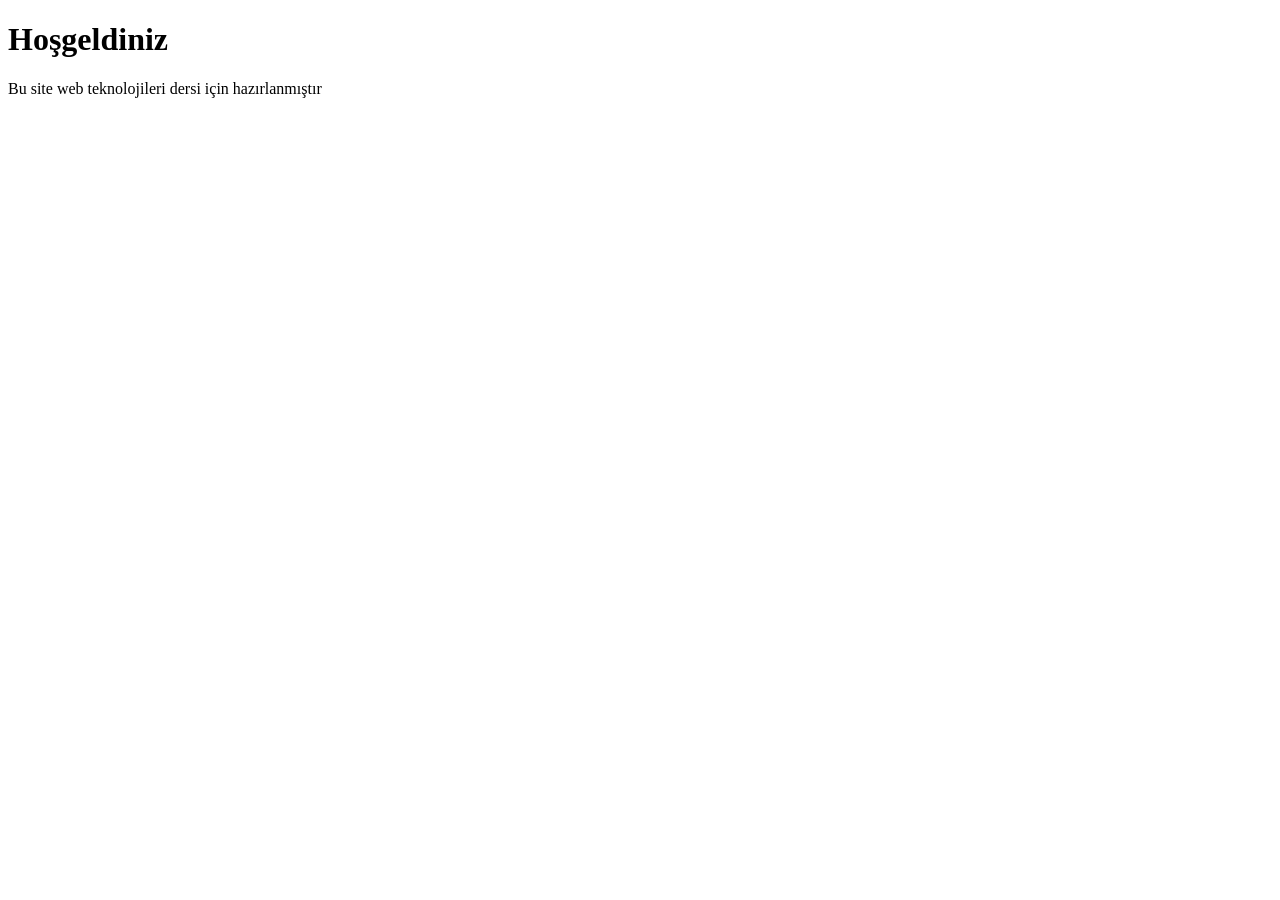
==== index.html @ 8a26b626 "Proje Başlangıcı index.html dosyasını oluşturmaya başladım" ====
<!DOCTYPE html>
<html lang="tr">
<head>
  <meta charset="UTF-8">
  <meta name="viewport" content="width=device-width, initial-scale=1.0">
  <title>ANA SAYFA</title>
</head>
<body>
  <h1>Hoşgeldiniz</h1>
  <p>Bu site web teknolojileri dersi için hazırlanmıştır</p>
</body> 
</html>
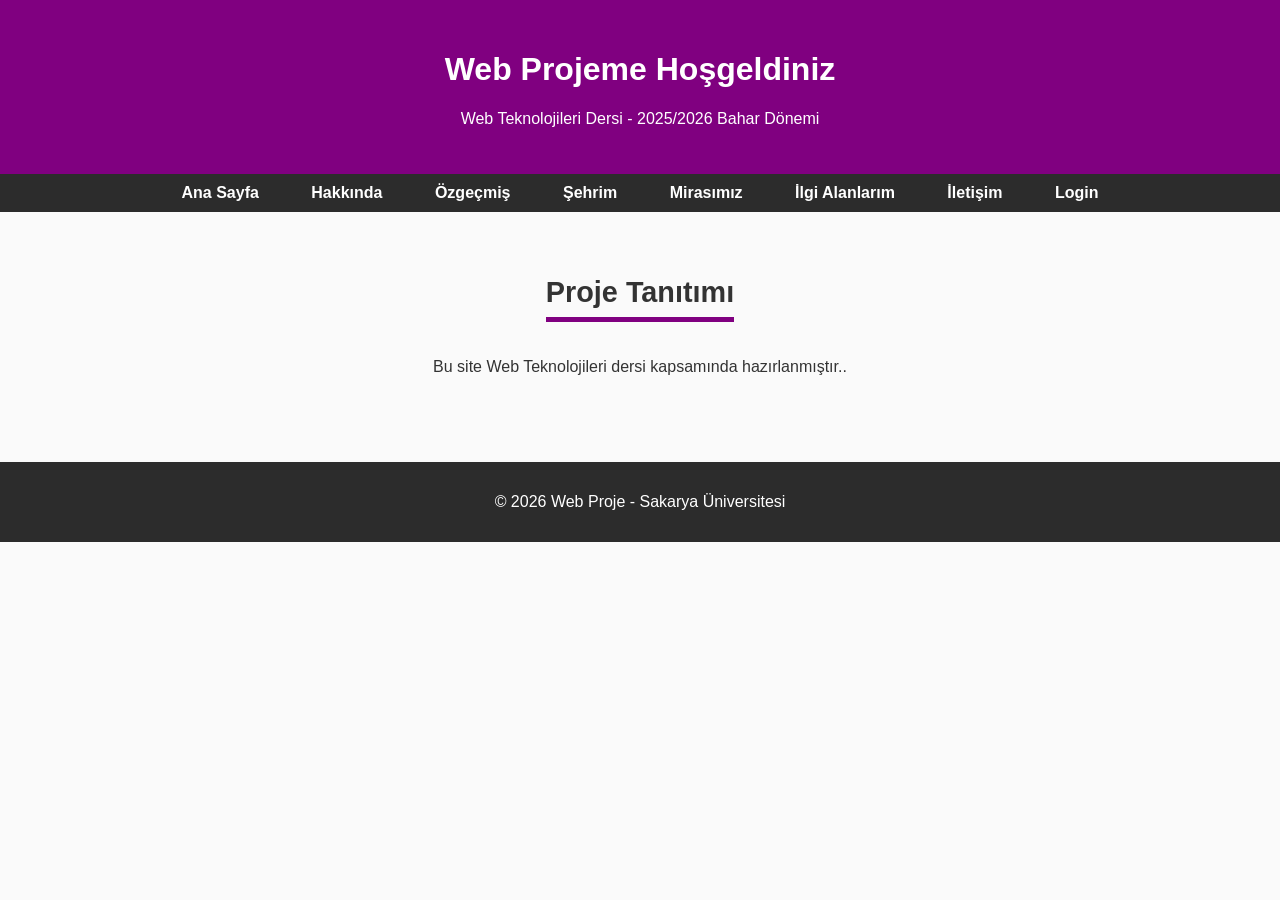
==== commit 89063e7a: "index.html dosyasını geliştirdim ve style.css dosyasını ekledim." ====
--- a/index.html
+++ b/index.html
@@ -2,11 +2,40 @@
 <html lang="tr">
 <head>
   <meta charset="UTF-8">
+  <meta name="description" content="Web Teknolojileri dersi için hazırlanan proje">
+  <meta name="author" content="Senin İsmin">
   <meta name="viewport" content="width=device-width, initial-scale=1.0">
-  <title>ANA SAYFA</title>
+  <title>Ana Sayfa</title>
+  <link rel="stylesheet" href="css/style.css">
 </head>
 <body>
-  <h1>Hoşgeldiniz</h1>
-  <p>Bu site web teknolojileri dersi için hazırlanmıştır</p>
-</body> 
+  <header>
+    <h1>Web Projeme Hoşgeldiniz</h1>
+    <p>Web Teknolojileri Dersi - 2025/2026 Bahar Dönemi</p>
+  </header>
+
+  <nav>
+    <ul>
+      <li><a href="index.html">Ana Sayfa</a></li>
+      <li><a href="hakkinda.html">Hakkında</a></li>
+      <li><a href="cv.html">Özgeçmiş</a></li>
+      <li><a href="sehrim.html">Şehrim</a></li>
+      <li><a href="mirasimiz.html">Mirasımız</a></li>
+      <li><a href="ilgi.html">İlgi Alanlarım</a></li>
+      <li><a href="iletisim.html">İletişim</a></li>
+      <li><a href="login.html">Login</a></li>
+    </ul>
+  </nav>
+
+  <main>
+    <section class="tanitim">
+      <h2>Proje Tanıtımı</h2>
+      <p>Bu site Web Teknolojileri dersi kapsamında hazırlanmıştır..</p>
+    </section>
+  </main>
+
+  <footer>
+    <p>&copy; 2026 Web Proje - Sakarya Üniversitesi</p>
+  </footer>
+</body>
 </html>
--- a/css/style.css
+++ b/css/style.css
@@ -0,0 +1,72 @@
+
+body {
+  font-family: 'Segoe UI', Arial, sans-serif;
+  margin: 0;
+  background-color: #fafafa;
+  color: #333;
+}
+
+
+header {
+  background-color: purple;
+  color: white;
+  padding: 30px 20px;
+  text-align: center;
+  box-shadow: 0 2px 5px rgba(0,0,0,0.2);
+}
+
+
+nav {
+  background-color: #2c2c2c;
+}
+nav ul {
+  list-style: none;
+  margin: 0;
+  padding: 10px;
+  text-align: center;
+}
+nav ul li {
+  display: inline-block;
+  margin: 0 12px;
+}
+nav ul li a {
+  color: white;
+  text-decoration: none;
+  font-weight: bold;
+  padding: 8px 12px;
+  transition: all 0.3s ease;
+}
+nav ul li a:hover {
+  background-color: purple;
+  border-radius: 4px;
+}
+
+
+main {
+  padding: 40px 20px;
+  text-align: center;
+}
+.tanitim h2 {
+  border-bottom: 5px solid purple; /* Daha kalın çizgi */
+  display: inline-block;
+  padding-bottom: 8px;
+  margin-bottom: 20px;
+  font-size: 1.8em;
+}
+
+
+footer {
+  background-color: #2c2c2c;
+  color: white;
+  text-align: center;
+  padding: 15px;
+  margin-top: 30px;
+}
+
+
+@media (max-width: 600px) {
+  nav ul li {
+    display: block;
+    margin: 8px 0;
+  }
+}
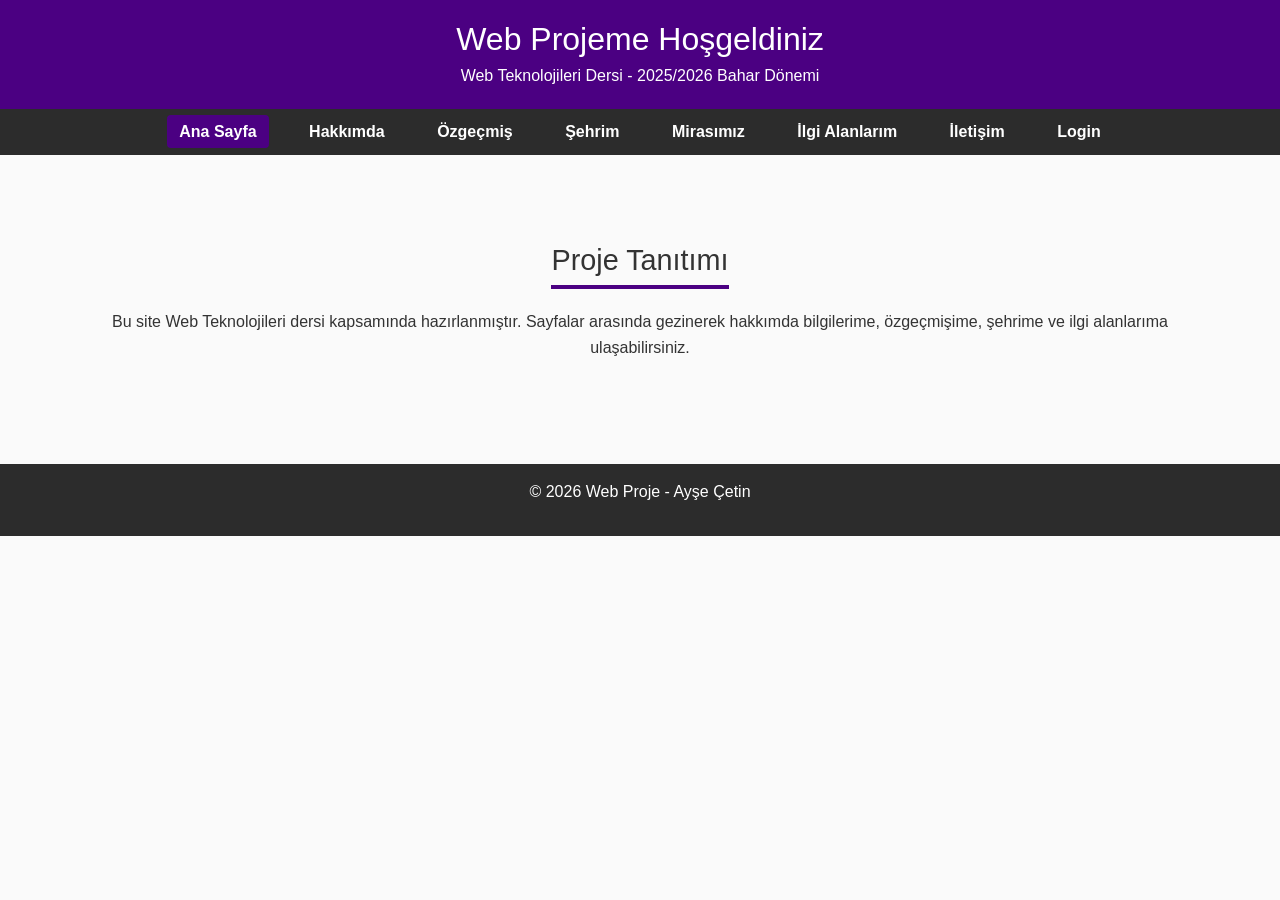
==== commit b2ba79b2: "Tasarımımı geliştirdim ve hakkimda.html dosyamı oluşturdum. İletisim,cv,login,mirasimiz,sehrim,ilgi " ====
--- a/index.html
+++ b/index.html
@@ -2,22 +2,27 @@
 <html lang="tr">
 <head>
   <meta charset="UTF-8">
-  <meta name="description" content="Web Teknolojileri dersi için hazırlanan proje">
-  <meta name="author" content="Senin İsmin">
+  <meta name="description" content="Web Teknolojileri dersi projesi">
+  <meta name="author" content="Ayşe">
   <meta name="viewport" content="width=device-width, initial-scale=1.0">
   <title>Ana Sayfa</title>
+  
+  <link href="https://cdn.jsdelivr.net/npm/bootstrap@5.3.2/dist/css/bootstrap.min.css" rel="stylesheet">
+
   <link rel="stylesheet" href="css/style.css">
 </head>
 <body>
+ 
   <header>
     <h1>Web Projeme Hoşgeldiniz</h1>
     <p>Web Teknolojileri Dersi - 2025/2026 Bahar Dönemi</p>
   </header>
 
+
   <nav>
     <ul>
-      <li><a href="index.html">Ana Sayfa</a></li>
-      <li><a href="hakkinda.html">Hakkında</a></li>
+      <li><a class="active" href="index.html">Ana Sayfa</a></li>
+      <li><a href="hakkimda.html">Hakkımda</a></li>
       <li><a href="cv.html">Özgeçmiş</a></li>
       <li><a href="sehrim.html">Şehrim</a></li>
       <li><a href="mirasimiz.html">Mirasımız</a></li>
@@ -27,15 +32,17 @@
     </ul>
   </nav>
 
-  <main>
-    <section class="tanitim">
+  <main class="container my-5">
+    <section>
       <h2>Proje Tanıtımı</h2>
-      <p>Bu site Web Teknolojileri dersi kapsamında hazırlanmıştır..</p>
+      <p>Bu site Web Teknolojileri dersi kapsamında hazırlanmıştır. 
+      Sayfalar arasında gezinerek hakkımda bilgilerime, özgeçmişime, şehrime ve ilgi alanlarıma ulaşabilirsiniz.</p>
     </section>
   </main>
 
+ 
   <footer>
-    <p>&copy; 2026 Web Proje - Sakarya Üniversitesi</p>
+    <p>&copy; 2026 Web Proje - Ayşe Çetin</p>
   </footer>
 </body>
 </html>
--- a/css/style.css
+++ b/css/style.css
@@ -4,15 +4,26 @@
   margin: 0;
   background-color: #fafafa;
   color: #333;
+  line-height: 1.6;
+   text-align:center;
 }
 
 
 header {
-  background-color: purple;
+  background-color: #4B0082; 
   color: white;
-  padding: 30px 20px;
+  padding: 20px 15px;
   text-align: center;
   box-shadow: 0 2px 5px rgba(0,0,0,0.2);
+}
+header h1 {
+  margin: 0;
+  font-size: 2em;
+ 
+}
+header p {
+  margin: 5px 0 0;
+  
 }
 
 
@@ -36,22 +47,49 @@
   padding: 8px 12px;
   transition: all 0.3s ease;
 }
-nav ul li a:hover {
-  background-color: purple;
+nav ul li a:hover,
+nav ul li a.active {
+  background-color: #4B0082;
   border-radius: 4px;
+}
+
+
+.profile-photo {
+  width: 400px;      
+  height: auto;
+  border-radius: 8px;
+  box-shadow: 0 2px 8px rgba(0,0,0,0.3);
 }
 
 
 main {
   padding: 40px 20px;
-  text-align: center;
 }
-.tanitim h2 {
-  border-bottom: 5px solid purple; /* Daha kalın çizgi */
+main h2 {
+  border-bottom: 4px solid #4B0082;
   display: inline-block;
   padding-bottom: 8px;
   margin-bottom: 20px;
   font-size: 1.8em;
+}
+
+
+.card {
+  background-color: #fff;
+  border: 1px solid #ddd;
+  border-radius: 8px;
+}
+
+
+.hobi-list {
+  list-style-type: disc;
+  list-style-position: inside; 
+  padding-left: 0;
+  margin: 10px 0;
+}
+.hobi-list li {
+  margin: 6px 0;
+  font-size: 1em;
 }
 
 
@@ -64,9 +102,15 @@
 }
 
 
-@media (max-width: 600px) {
+@media (max-width: 768px) {
   nav ul li {
     display: block;
     margin: 8px 0;
   }
+  main {
+    padding: 20px;
+  }
+  .profile-photo {
+    width: 180px; 
+  }
 }
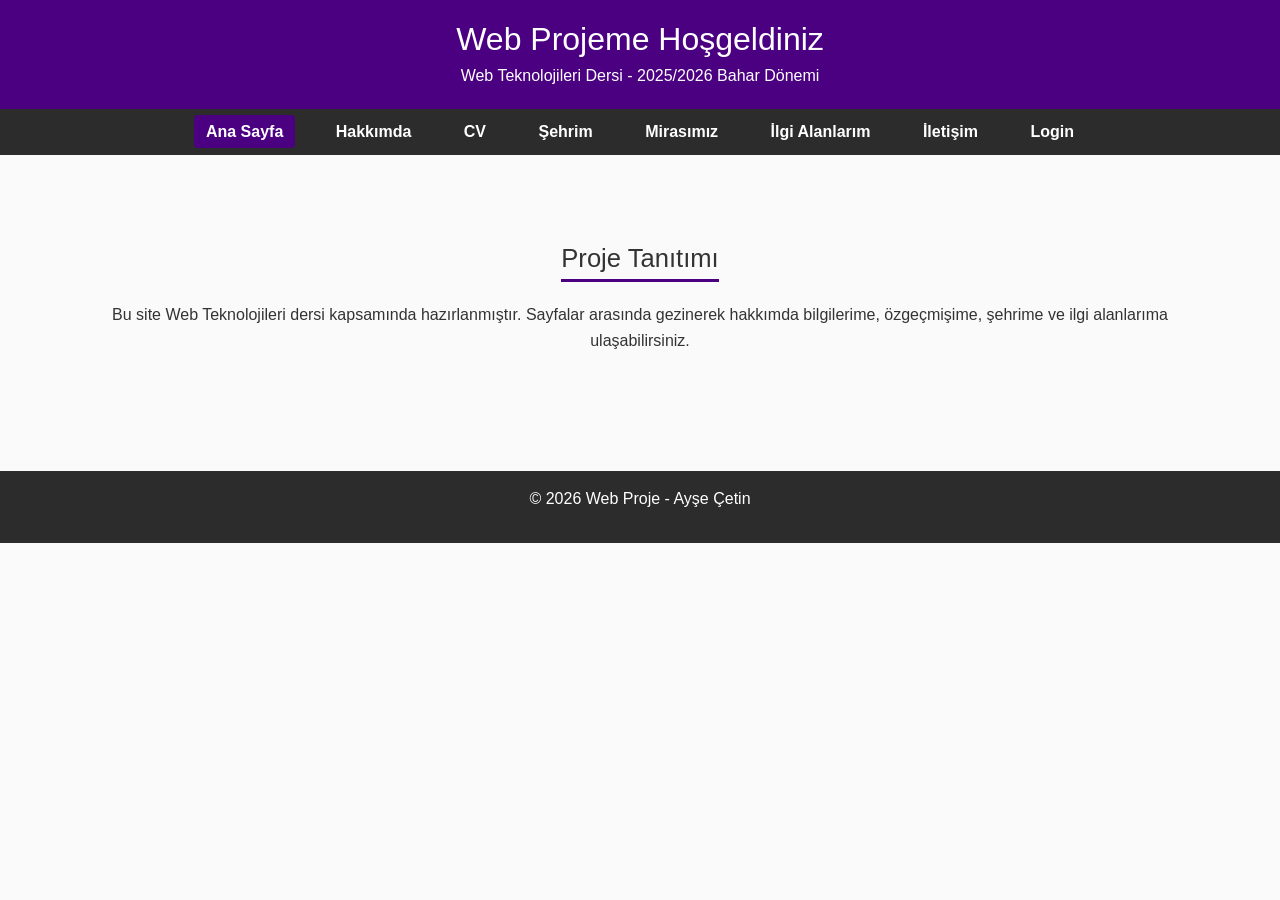
==== commit 790a5764: "cv.html dosyamı oluşturdum." ====
--- a/index.html
+++ b/index.html
@@ -23,7 +23,7 @@
     <ul>
       <li><a class="active" href="index.html">Ana Sayfa</a></li>
       <li><a href="hakkimda.html">Hakkımda</a></li>
-      <li><a href="cv.html">Özgeçmiş</a></li>
+      <li><a href="cv.html">CV</a></li>
       <li><a href="sehrim.html">Şehrim</a></li>
       <li><a href="mirasimiz.html">Mirasımız</a></li>
       <li><a href="ilgi.html">İlgi Alanlarım</a></li>
--- a/css/style.css
+++ b/css/style.css
@@ -7,7 +7,6 @@
   line-height: 1.6;
    text-align:center;
 }
-
 
 header {
   background-color: #4B0082; 
@@ -25,7 +24,6 @@
   margin: 5px 0 0;
   
 }
-
 
 nav {
   background-color: #2c2c2c;
@@ -53,7 +51,6 @@
   border-radius: 4px;
 }
 
-
 .profile-photo {
   width: 400px;      
   height: auto;
@@ -61,18 +58,17 @@
   box-shadow: 0 2px 8px rgba(0,0,0,0.3);
 }
 
-
 main {
   padding: 40px 20px;
 }
+
 main h2 {
-  border-bottom: 4px solid #4B0082;
+  border-bottom: 3px solid #4B0082;
   display: inline-block;
-  padding-bottom: 8px;
+  padding-bottom: 6px;
   margin-bottom: 20px;
-  font-size: 1.8em;
+  font-size: 1.6em;
 }
-
 
 .card {
   background-color: #fff;
@@ -92,7 +88,6 @@
   font-size: 1em;
 }
 
-
 footer {
   background-color: #2c2c2c;
   color: white;
@@ -100,7 +95,6 @@
   padding: 15px;
   margin-top: 30px;
 }
-
 
 @media (max-width: 768px) {
   nav ul li {
@@ -114,3 +108,34 @@
     width: 180px; 
   }
 }
+
+
+section {
+  margin-bottom: 30px;
+}
+
+
+article {
+  margin-bottom: 15px;
+}
+article h3 {
+  margin-top: 0;
+  color: #333;
+  font-size: 1.2em;
+}
+article p {
+  margin: 5px 0;
+}
+
+
+ul {
+  list-style-type: disc;
+  list-style-position: inside;
+  padding-left:0;
+  margin: 10px 0;
+}
+ul li {
+  margin: 6px 0;
+  font-size: 1em;
+}
+
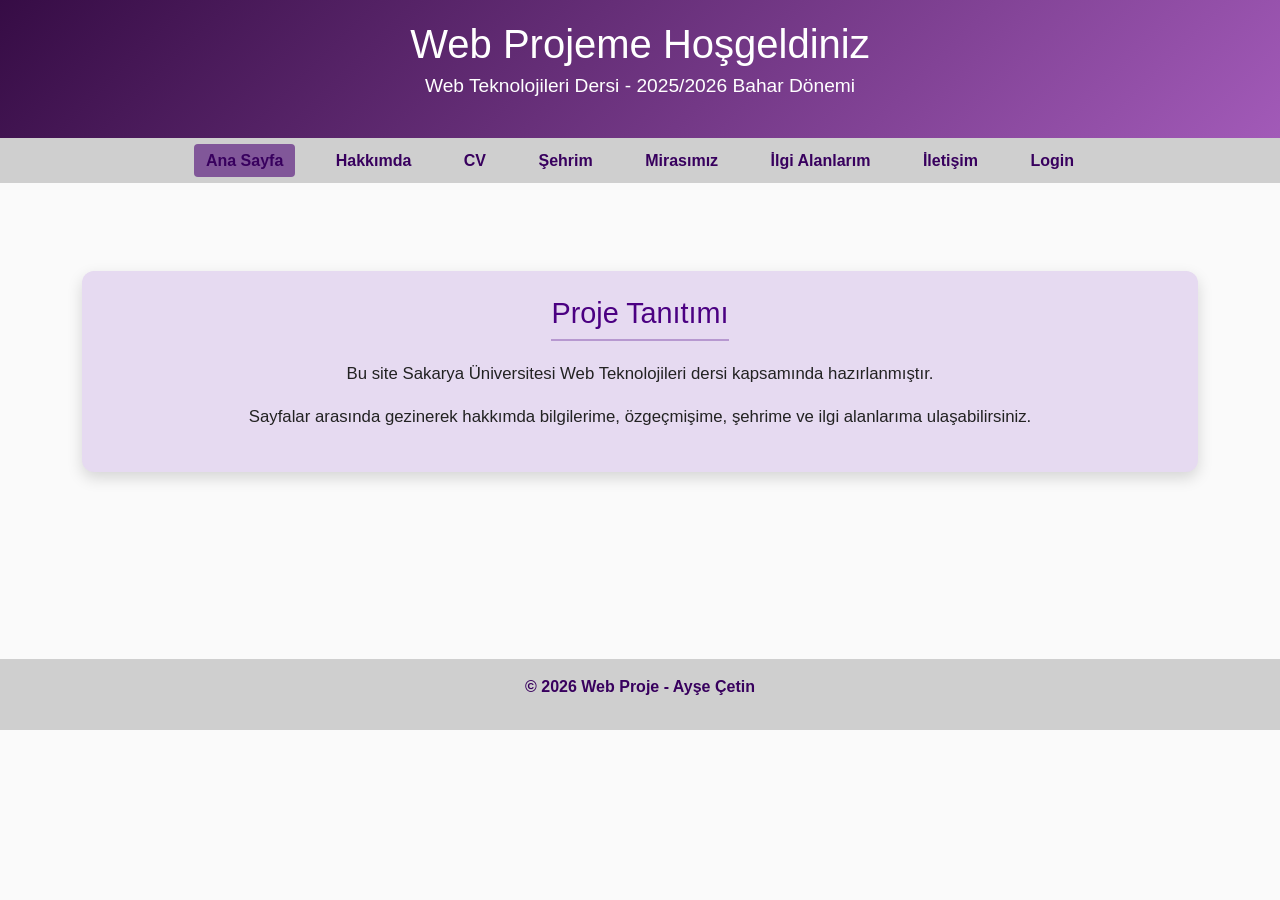
==== commit 475ade01: "İletişim.html  form.php dosyalarını  ve kontroller için form.js , vue.js dosyalarını oluşturdum. php" ====
--- a/index.html
+++ b/index.html
@@ -33,16 +33,18 @@
   </nav>
 
   <main class="container my-5">
-    <section>
-      <h2>Proje Tanıtımı</h2>
-      <p>Bu site Web Teknolojileri dersi kapsamında hazırlanmıştır. 
-      Sayfalar arasında gezinerek hakkımda bilgilerime, özgeçmişime, şehrime ve ilgi alanlarıma ulaşabilirsiniz.</p>
-    </section>
-  </main>
+  <section class="project-card">
+    <h2>Proje Tanıtımı</h2>
+    <p>Bu site Sakarya Üniversitesi Web Teknolojileri dersi kapsamında hazırlanmıştır.</p> 
+    <p>Sayfalar arasında gezinerek hakkımda bilgilerime, özgeçmişime, şehrime ve ilgi alanlarıma ulaşabilirsiniz.</p>
+  </section>
+</main>
+
+
 
  
   <footer>
-    <p>&copy; 2026 Web Proje - Ayşe Çetin</p>
+    <p><strong>&copy; 2026 Web Proje - Ayşe Çetin</strong></p>
   </footer>
 </body>
 </html>
--- a/css/style.css
+++ b/css/style.css
@@ -8,25 +8,54 @@
    text-align:center;
 }
 
+
 header {
-  background-color: #4B0082; 
+  background: linear-gradient(135deg, #360c45, #a25ab8); 
   color: white;
+  text-align: center;
   padding: 20px 15px;
-  text-align: center;
-  box-shadow: 0 2px 5px rgba(0,0,0,0.2);
 }
 header h1 {
   margin: 0;
-  font-size: 2em;
- 
+  font-size: 2.5em;
 }
 header p {
-  margin: 5px 0 0;
-  
+  margin-top: 3px;
+  font-size: 1.2em;
+}
+
+footer {
+  background-color: #cfcfcf;
+  color: rgb(56, 0, 94);
+  text-align: center;
+  padding: 15px;
+  margin-top: 117px;
+}
+.sakarya-link {
+  color: #4B0082;         
+  font-weight: bold;      
+  text-decoration: none;  
+}
+
+.sakarya-link:hover {
+  text-decoration: underline;
+  color: #360061;             
+}
+
+.github-link:hover {
+  text-decoration: underline; 
+  color: #360061;            
+}
+
+
+.github-link {
+  color: #4B0082;          
+  font-weight: bold;       
+  text-decoration: none;  
 }
 
 nav {
-  background-color: #2c2c2c;
+  background-color: #cfcfcf;
 }
 nav ul {
   list-style: none;
@@ -39,7 +68,7 @@
   margin: 0 12px;
 }
 nav ul li a {
-  color: white;
+  color: rgb(56, 0, 94);
   text-decoration: none;
   font-weight: bold;
   padding: 8px 12px;
@@ -47,7 +76,7 @@
 }
 nav ul li a:hover,
 nav ul li a.active {
-  background-color: #4B0082;
+  background-color: #815799;
   border-radius: 4px;
 }
 
@@ -88,12 +117,32 @@
   font-size: 1em;
 }
 
-footer {
-  background-color: #2c2c2c;
-  color: white;
-  text-align: center;
-  padding: 15px;
-  margin-top: 30px;
+
+
+.project-card {
+  background: #e6daf1;              
+  color: #222;                      
+  border-radius: 12px;              
+  padding: 25px;
+  box-shadow: 0 6px 15px rgba(0,0,0,0.15); 
+  transition: transform 0.3s ease;
+}
+
+.project-card:hover {
+  transform: translateY(-5px);     
+}
+
+.project-card h2 {
+  margin-top: 0;
+  font-size: 1.8em;
+  color: #4B0082;                   
+  border-bottom: 2px solid rgba(75,0,130,0.3);
+  padding-bottom: 8px;
+}
+
+.project-card p {
+  font-size: 1.05em;
+  line-height: 1.6;
 }
 
 @media (max-width: 768px) {
@@ -139,3 +188,178 @@
   font-size: 1em;
 }
 
+.sehrim-section h2 {
+  color: #4B0082;              
+  border-bottom: 3px solid #4B0082;
+  display: inline-block;
+  padding-bottom: 6px;
+  margin-bottom: 15px;
+  font-size: 1.6em;
+}
+
+.sehrim-list {
+  list-style-type: disc;
+  list-style-position: outside;   
+  padding-left: 20px;
+  margin: 10px 0;
+}
+.sehrim-list li {
+  margin: 6px 0;
+  font-size: 1em;
+}
+
+
+.carousel {
+  margin-top: 20px;
+  box-shadow: 0 2px 8px rgba(0,0,0,0.2);
+  border-radius: 8px;
+  overflow: hidden;
+}
+.carousel img {
+  max-height: 400px;
+  object-fit: cover;              
+}
+
+
+.miras-section h2 {
+  color: #4B0082;
+  border-bottom: 3px solid #4B0082; 
+  padding-bottom: 6px;
+  margin-bottom: 15px;
+  font-size: 1.6em;
+}
+
+
+.miras-section p {
+  font-size: 1.05em;
+  line-height: 1.7;
+  margin: 8px 0;
+}
+
+
+.miras-list {
+  list-style-type: none;
+  padding-left: 0;
+  margin: 10px 0;
+}
+.miras-list li {
+  background: #f3f0f9;
+  padding: 10px;
+  margin-bottom: 8px;
+  font-size: 1.05em;
+  line-height: 1.6;
+  border-radius: 5px; 
+}
+
+#mirasSlider {
+  margin-top: 20px;
+  box-shadow: 0 4px 12px rgba(0,0,0,0.3);
+  border-radius: 8px;
+  overflow: hidden;
+}
+#mirasSlider img {
+  max-height: 450px;
+  object-fit: cover;
+}
+
+.btn-link {
+  display: inline-block;
+  background-color: #4B0082;  
+  color: #fff;               
+  padding: 10px 18px;
+  border-radius: 6px;
+  text-decoration: none;
+  font-weight: bold;
+  transition: background-color 0.3s ease;
+}
+
+.btn-link:hover {
+  background-color: #6A0DAD;  
+  color: #fff;
+}
+
+.interest-card {
+  background: #fff;
+  border-radius: 12px;
+  padding: 25px;
+  margin-bottom: 25px;
+  box-shadow: 0 6px 15px rgba(0,0,0,0.1);
+}
+
+#loading {
+  font-size: 1.2em;
+  color: #4B0082;
+  margin-bottom: 20px;
+  font-weight: bold;
+}
+
+.film-card {
+  background: #f3f0f9;
+  border-radius: 10px;
+  padding: 15px;
+  box-shadow: 0 4px 12px rgba(0,0,0,0.1);
+  text-align: center;
+}
+.film-card h3 {
+  color: #4B0082;
+  margin-top: 10px;
+}
+
+.film-card p {
+  font-size: 0.95em;
+  line-height: 1.6;
+  color: #333;
+  text-align: justify;
+  margin-top: 10px;
+}
+
+
+form {
+  background: #f9f9f9;
+  padding: 20px;
+  border-radius: 8px;
+  max-width: 600px;
+  margin: auto;
+  box-shadow: 0 0 10px rgba(0,0,0,0.1);
+}
+
+label {
+  display: block;
+  margin-top: 10px;
+  font-weight: bold;
+  color: #4b0082;
+}
+
+input, select, textarea {
+  width: 100%;
+  padding: 8px;
+  margin-top: 5px;
+  border: 1px solid #ccc;
+  border-radius: 4px;
+}
+
+button {
+  background: #4b0082;
+  color: white;
+  border: none;
+  padding: 10px 15px;
+  margin-top: 15px;
+  margin-right: 10px;
+  border-radius: 4px;
+  cursor: pointer;
+}
+
+button:hover {
+  background: #6a0dad;
+}
+
+.form-card {
+  background: #d8b4e2; 
+  padding: 20px;
+  border-radius: 12px;
+  box-shadow: 0 4px 12px rgba(0,0,0,0.2);
+  width: 700px;  
+  height: auto;   
+  margin: 50px auto;
+}
+
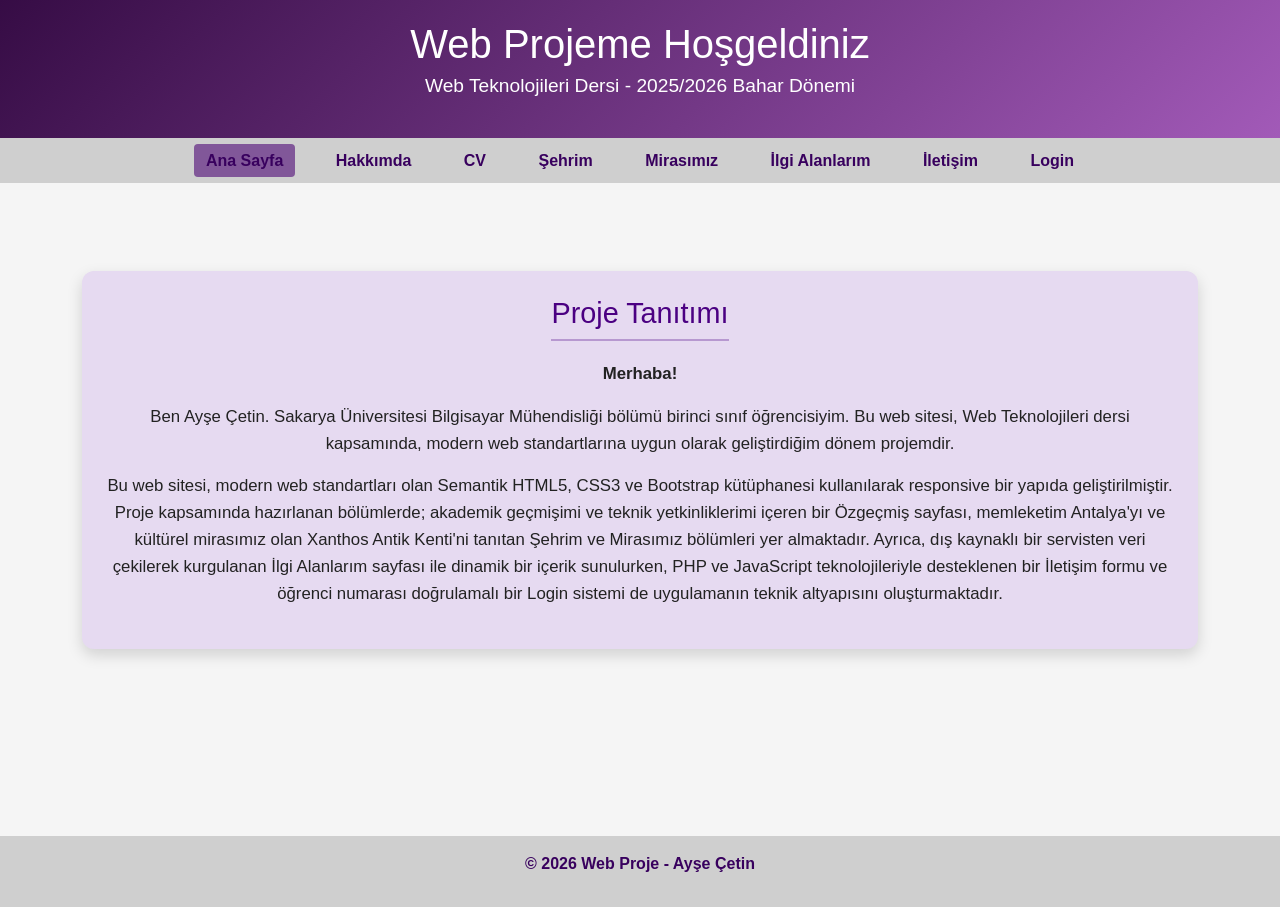
==== commit dd9b5360: "İletişim ve login sayfam dışında projemin tasarımı ve içeriğini  geliştirdim." ====
--- a/index.html
+++ b/index.html
@@ -35,8 +35,16 @@
   <main class="container my-5">
   <section class="project-card">
     <h2>Proje Tanıtımı</h2>
-    <p>Bu site Sakarya Üniversitesi Web Teknolojileri dersi kapsamında hazırlanmıştır.</p> 
-    <p>Sayfalar arasında gezinerek hakkımda bilgilerime, özgeçmişime, şehrime ve ilgi alanlarıma ulaşabilirsiniz.</p>
+    <p><strong>Merhaba!</strong></p>
+    <p> Ben Ayşe Çetin. Sakarya Üniversitesi Bilgisayar Mühendisliği bölümü birinci sınıf öğrencisiyim. 
+      Bu web sitesi, Web Teknolojileri dersi kapsamında, modern web standartlarına uygun olarak geliştirdiğim dönem projemdir.</p> 
+    <p>Bu web sitesi,
+       modern web standartları olan Semantik HTML5, CSS3 ve Bootstrap kütüphanesi kullanılarak responsive
+       bir yapıda geliştirilmiştir. Proje kapsamında hazırlanan bölümlerde; akademik geçmişimi ve 
+        teknik yetkinliklerimi içeren bir Özgeçmiş sayfası, memleketim Antalya'yı ve kültürel mirasımız olan Xanthos 
+        Antik Kenti'ni tanıtan Şehrim ve Mirasımız bölümleri yer almaktadır. Ayrıca, dış kaynaklı bir servisten veri çekilerek 
+        kurgulanan İlgi Alanlarım sayfası ile dinamik bir içerik sunulurken, PHP ve JavaScript teknolojileriyle desteklenen 
+      bir İletişim formu ve öğrenci numarası doğrulamalı bir Login sistemi de uygulamanın teknik altyapısını oluşturmaktadır.</p>
   </section>
 </main>
 
--- a/css/style.css
+++ b/css/style.css
@@ -2,7 +2,7 @@
 body {
   font-family: 'Segoe UI', Arial, sans-serif;
   margin: 0;
-  background-color: #fafafa;
+  background-color: #f5f5f5;
   color: #333;
   line-height: 1.6;
    text-align:center;
@@ -80,11 +80,14 @@
   border-radius: 4px;
 }
 
+
+
 .profile-photo {
-  width: 400px;      
-  height: auto;
-  border-radius: 8px;
-  box-shadow: 0 2px 8px rgba(0,0,0,0.3);
+  width: 310x; 
+  height: 310px;      
+  object-fit: cover;
+  border-radius: 60%; 
+  box-shadow: 0 30px 30px rgba(0, 0, 0, 0.2); 
 }
 
 main {
@@ -100,8 +103,8 @@
 }
 
 .card {
-  background-color: #fff;
-  border: 1px solid #ddd;
+  background-color: #e6daf1;
+  border: 1px solid #460000;
   border-radius: 8px;
 }
 
@@ -216,7 +219,7 @@
   overflow: hidden;
 }
 .carousel img {
-  max-height: 400px;
+  max-height: 500px;
   object-fit: cover;              
 }
 
@@ -363,3 +366,58 @@
   margin: 50px auto;
 }
 
+.login-card {
+  background: #d8b4e2;
+  padding: 20px;
+  border-radius: 12px;
+  box-shadow: 0 4px 12px rgba(0,0,0,0.2);
+  max-width: 400px;
+  margin: 30px auto;
+  text-align: center;
+}
+
+
+.card {
+  border-radius: 12px;
+  transition: transform 0.2s ease, box-shadow 0.2s ease;
+}
+
+.card:hover {
+  transform: translateY(-5px);
+  box-shadow: 0 8px 16px rgba(0,0,0,0.2);
+}
+
+.card-title {
+  color: #4b0082; /* mor ton */
+  margin-bottom: 1rem;
+}
+
+.badge {
+  font-size: 0.9rem;
+  margin: 0.2rem;
+}
+
+.sehrim-list {
+  list-style: none;
+  padding-left: 0;
+}
+
+.sehrim-list li {
+  background: #f9f9f9;
+  margin: 6px 0;
+  padding: 8px 12px;
+  border-radius: 6px;
+}
+h2 {
+  color: #4b0082;
+  border-bottom: 2px solid #4b0082;
+  padding-bottom: 5px;
+  margin-bottom: 15px;
+}
+
+.custom-card {
+  background-color: #e6daf1 !important; 
+  border-radius: 12px;
+  box-shadow: 0 4px 12px rgba(0,0,0,0.1);
+}
+
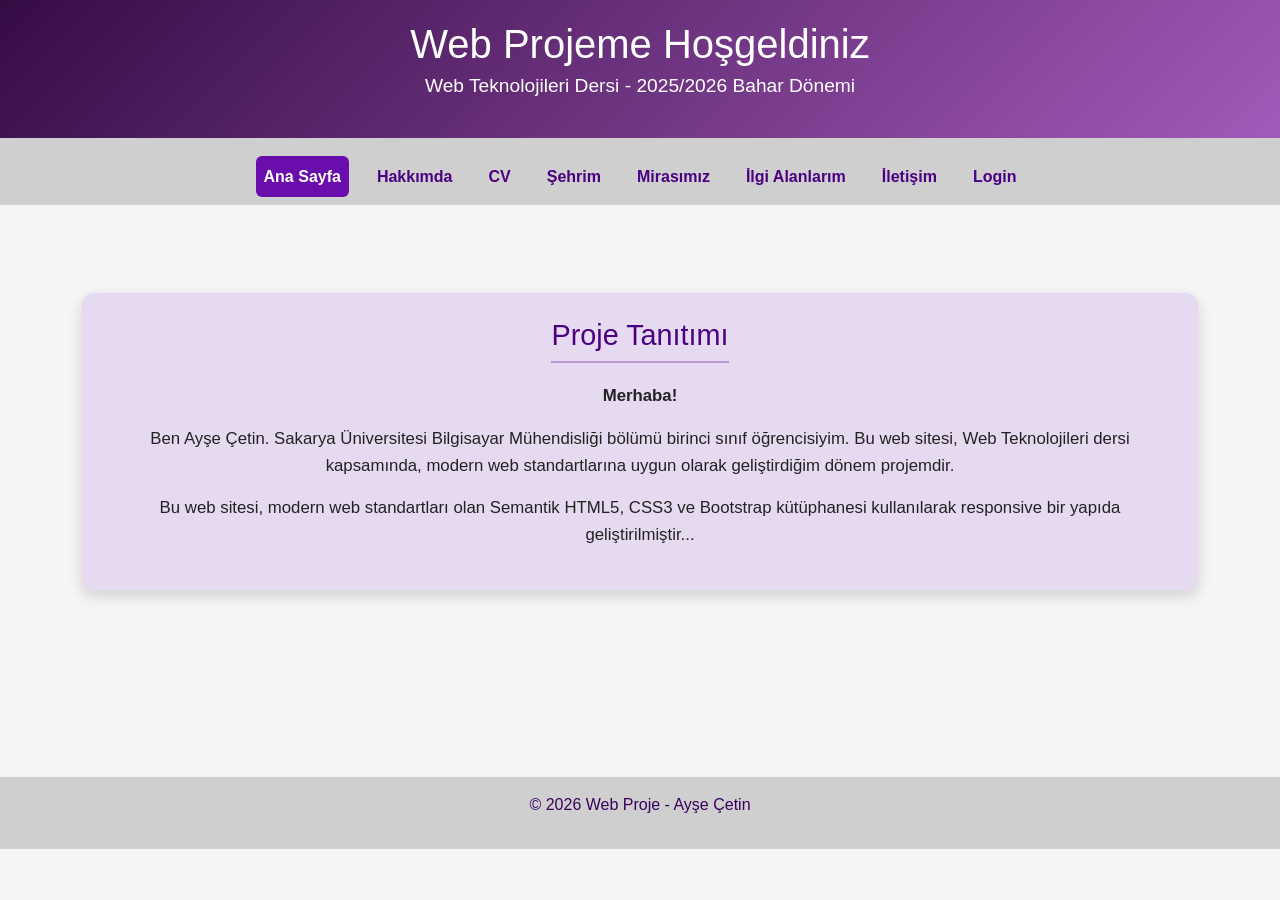
==== commit 7bc02494: "tasarımımda değişiklik yaptım." ====
--- a/index.html
+++ b/index.html
@@ -6,7 +6,7 @@
   <meta name="author" content="Ayşe">
   <meta name="viewport" content="width=device-width, initial-scale=1.0">
   <title>Ana Sayfa</title>
-  
+
   <link href="https://cdn.jsdelivr.net/npm/bootstrap@5.3.2/dist/css/bootstrap.min.css" rel="stylesheet">
 
   <link rel="stylesheet" href="css/style.css">
@@ -18,41 +18,44 @@
     <p>Web Teknolojileri Dersi - 2025/2026 Bahar Dönemi</p>
   </header>
 
+<nav class="navbar navbar-expand-lg navbar-light  custom-navbar">
+  <div class="container-fluid">
+    
+    <button class="navbar-toggler" type="button" data-bs-toggle="collapse" data-bs-target="#navbarMenu">
+      <span class="navbar-toggler-icon"></span>
+    </button>
 
-  <nav>
-    <ul>
-      <li><a class="active" href="index.html">Ana Sayfa</a></li>
-      <li><a href="hakkimda.html">Hakkımda</a></li>
-      <li><a href="cv.html">CV</a></li>
-      <li><a href="sehrim.html">Şehrim</a></li>
-      <li><a href="mirasimiz.html">Mirasımız</a></li>
-      <li><a href="ilgi.html">İlgi Alanlarım</a></li>
-      <li><a href="iletisim.html">İletişim</a></li>
-      <li><a href="login.html">Login</a></li>
-    </ul>
-  </nav>
+   
+    <div class="collapse navbar-collapse" id="navbarMenu">
+      <ul class="navbar-nav mx-auto">
+        <li class="nav-item"><a class="nav-link active" href="index.html">Ana Sayfa</a></li>
+        <li class="nav-item"><a class="nav-link" href="hakkimda.html">Hakkımda</a></li>
+        <li class="nav-item"><a class="nav-link" href="cv.html">CV</a></li>
+        <li class="nav-item"><a class="nav-link" href="sehrim.html">Şehrim</a></li>
+        <li class="nav-item"><a class="nav-link" href="mirasimiz.html">Mirasımız</a></li>
+        <li class="nav-item"><a class="nav-link" href="ilgi.html">İlgi Alanlarım</a></li>
+        <li class="nav-item"><a class="nav-link" href="iletisim.html">İletişim</a></li>
+        <li class="nav-item"><a class="nav-link" href="login.html">Login</a></li>
+      </ul>
+    </div>
+  </div>
+</nav>
 
   <main class="container my-5">
-  <section class="project-card">
-    <h2>Proje Tanıtımı</h2>
-    <p><strong>Merhaba!</strong></p>
-    <p> Ben Ayşe Çetin. Sakarya Üniversitesi Bilgisayar Mühendisliği bölümü birinci sınıf öğrencisiyim. 
-      Bu web sitesi, Web Teknolojileri dersi kapsamında, modern web standartlarına uygun olarak geliştirdiğim dönem projemdir.</p> 
-    <p>Bu web sitesi,
-       modern web standartları olan Semantik HTML5, CSS3 ve Bootstrap kütüphanesi kullanılarak responsive
-       bir yapıda geliştirilmiştir. Proje kapsamında hazırlanan bölümlerde; akademik geçmişimi ve 
-        teknik yetkinliklerimi içeren bir Özgeçmiş sayfası, memleketim Antalya'yı ve kültürel mirasımız olan Xanthos 
-        Antik Kenti'ni tanıtan Şehrim ve Mirasımız bölümleri yer almaktadır. Ayrıca, dış kaynaklı bir servisten veri çekilerek 
-        kurgulanan İlgi Alanlarım sayfası ile dinamik bir içerik sunulurken, PHP ve JavaScript teknolojileriyle desteklenen 
-      bir İletişim formu ve öğrenci numarası doğrulamalı bir Login sistemi de uygulamanın teknik altyapısını oluşturmaktadır.</p>
-  </section>
-</main>
+    <section class="project-card">
+      <h2>Proje Tanıtımı</h2>
+      <p><strong>Merhaba!</strong></p>
+      <p>Ben Ayşe Çetin. Sakarya Üniversitesi Bilgisayar Mühendisliği bölümü birinci sınıf öğrencisiyim. 
+        Bu web sitesi, Web Teknolojileri dersi kapsamında, modern web standartlarına uygun olarak geliştirdiğim dönem projemdir.</p> 
+      <p>Bu web sitesi, modern web standartları olan Semantik HTML5, CSS3 ve Bootstrap kütüphanesi kullanılarak responsive
+        bir yapıda geliştirilmiştir...</p>
+    </section>
+  </main>
 
+  <footer>
+    <p>&copy; 2026 Web Proje - Ayşe Çetin</p>
+  </footer>
 
-
- 
-  <footer>
-    <p><strong>&copy; 2026 Web Proje - Ayşe Çetin</strong></p>
-  </footer>
+  <script src="https://cdn.jsdelivr.net/npm/bootstrap@5.3.2/dist/js/bootstrap.bundle.min.js"></script>
 </body>
 </html>
--- a/css/style.css
+++ b/css/style.css
@@ -1,4 +1,3 @@
-
 body {
   font-family: 'Segoe UI', Arial, sans-serif;
   margin: 0;
@@ -8,7 +7,6 @@
    text-align:center;
 }
 
-
 header {
   background: linear-gradient(135deg, #360c45, #a25ab8); 
   color: white;
@@ -31,6 +29,7 @@
   padding: 15px;
   margin-top: 117px;
 }
+
 .sakarya-link {
   color: #4B0082;         
   font-weight: bold;      
@@ -54,36 +53,9 @@
   text-decoration: none;  
 }
 
-nav {
-  background-color: #cfcfcf;
-}
-nav ul {
-  list-style: none;
-  margin: 0;
-  padding: 10px;
-  text-align: center;
-}
-nav ul li {
-  display: inline-block;
-  margin: 0 12px;
-}
-nav ul li a {
-  color: rgb(56, 0, 94);
-  text-decoration: none;
-  font-weight: bold;
-  padding: 8px 12px;
-  transition: all 0.3s ease;
-}
-nav ul li a:hover,
-nav ul li a.active {
-  background-color: #815799;
-  border-radius: 4px;
-}
-
-
 
 .profile-photo {
-  width: 310x; 
+  width: 310px; 
   height: 310px;      
   object-fit: cover;
   border-radius: 60%; 
@@ -119,8 +91,6 @@
   margin: 6px 0;
   font-size: 1em;
 }
-
-
 
 .project-card {
   background: #e6daf1;              
@@ -357,7 +327,7 @@
 }
 
 .form-card {
-  background: #d8b4e2; 
+  background: #e6daf1; 
   padding: 20px;
   border-radius: 12px;
   box-shadow: 0 4px 12px rgba(0,0,0,0.2);
@@ -367,7 +337,7 @@
 }
 
 .login-card {
-  background: #d8b4e2;
+  background: #e6daf1;
   padding: 20px;
   border-radius: 12px;
   box-shadow: 0 4px 12px rgba(0,0,0,0.2);
@@ -421,3 +391,70 @@
   box-shadow: 0 4px 12px rgba(0,0,0,0.1);
 }
 
+
+@media (max-width: 768px) {
+  .form-card,
+  .login-card {
+    width: 90%;  
+    margin: 20px auto;
+    padding: 15px;
+  }
+}
+s
+
+  input, select, textarea, button {
+    font-size: 1em;   
+  }
+
+  button {
+    width: 100%;   
+    margin-right: 0;  
+  }
+
+.outer-card {
+  background: #e6daf1;  
+  padding: 25px;
+    border: 1px solid #460000;
+  border-radius: 12px;
+  box-shadow: 0 4px 12px rgba(0,0,0,0.2);
+  max-width: 800px;
+  margin: 30px auto;
+}
+
+.navbar-nav .nav-link {
+  color: #4b0082 !important; 
+  font-weight: 600;
+}
+
+.navbar-nav .nav-link.active {
+  background-color: #6a0dad;
+  color: #ffffff !important;
+  border-radius: 6px;
+}
+
+.navbar-nav .nav-link:hover {
+  background-color: #8a2be2;
+  color: #ffffff !important;
+  border-radius: 6px;
+}
+.custom-navbar {
+  background-color: #cfcfcf; 
+  position: relative;
+  top: 0;
+  z-index: 1000;
+
+}
+.navbar-toggler {
+  border-color: white;
+}
+.navbar-toggler-icon {
+  background-image: url("data:image/svg+xml;charset=utf8,%3Csvg viewBox='0 0 30 30' xmlns='http://www.w3.org/2000/svg'%3E%3Cpath stroke='white' stroke-width='2' stroke-linecap='round' stroke-miterlimit='10' d='M4 7h22M4 15h22M4 23h22'/%3E%3C/svg%3E");
+}
+
+.navbar-nav .nav-item {
+  margin: 0 10px;  
+}
+
+.navbar-nav .nav-link {
+  padding: 8px 15px; 
+}
